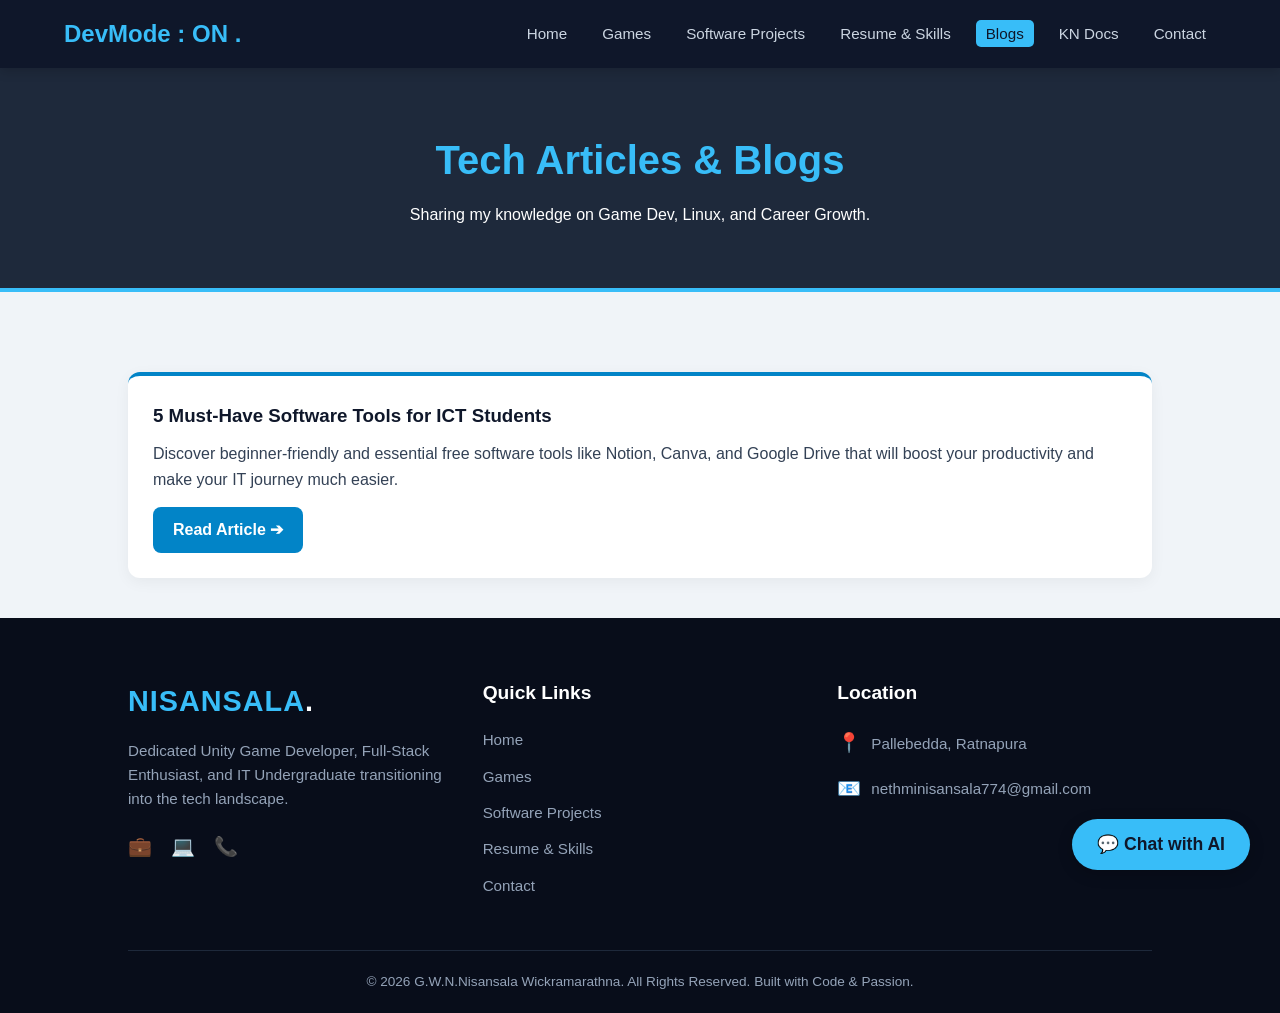
==== blogs.html @ 27ab781e "myportfolio" ====
<!DOCTYPE html>
<html lang="en">
<head>
    <meta charset="UTF-8">
    <meta name="viewport" content="width=device-width, initial-scale=1.0"> 
    <title>Nisansala | Home</title>
    <link rel="stylesheet" href="style.css">
</head>
<body>
    <nav>
        <div class="logo">DevMode : ON .</div>
        <ul>
            <li><a href="index.html">Home</a></li>
            <li><a href="games.html">Games</a></li>
            <li><a href="projects.html">Software Projects</a></li>
            <li><a href="skills.html">Resume & Skills</a></li>
            <li><a href="blogs.html" class="active">Blogs</a></li>
            <li><a href="kn-docs.html">KN Docs</a></li>
            <li><a href="contact.html">Contact</a></li>
        </ul>
    </nav>

    <div class="page-header">
        <h1>Tech Articles & Blogs</h1>
        <p>Sharing my knowledge on Game Dev, Linux, and Career Growth.</p>
    </div>

    <section>
        <div class="grid">
            <div class="card">
                <div class="card-content">
                    <h3>5 Must-Have Software Tools for ICT Students</h3>
                    <p>Discover beginner-friendly and essential free software tools like Notion, Canva, and Google Drive that will boost your productivity and make your IT journey much easier.</p>
                    <a href="https://morapinnacles.blogspot.com/2025/08/every-ict-students-should-know-this.html" target="_blank" class="btn">Read Article ➔</a>
                </div>
            </div>
            
           
        </div>
    </section>

   <footer>
        <div class="footer-container">
            
            <div class="footer-col">
                <div class="footer-logo">NISANSALA<span>.</span></div>
                <p>Dedicated Unity Game Developer, Full-Stack Enthusiast, and IT Undergraduate transitioning into the tech landscape.</p>
                <div class="footer-socials">
                    <a href="www.linkedin.com/in/n-wickramarathna2004" target="_blank" title="LinkedIn">💼</a>
                    <a href="github.com/NethmiNisansalaWickramarathna" target="_blank" title="GitHub">💻</a>
                    <a href="tel:+94704459465" title="Call">📞</a>
                </div>
            </div>

            <div class="footer-col">
                <h3>Quick Links</h3>
                <ul>
                    <li><a href="index.html">Home</a></li>
                    <li><a href="games.html">Games</a></li>
                    <li><a href="projects.html">Software Projects</a></li>
                    <li><a href="skills.html">Resume & Skills</a></li>
                    <li><a href="contact.html">Contact</a></li>
                </ul>
            </div>

            <div class="footer-col">
                <h3>Location</h3>
                <ul>
                    <li style="display: flex; align-items: center; margin-bottom: 15px;">
                        <span style="color: #38bdf8; margin-right: 10px; font-size: 1.2rem;">📍</span> Pallebedda, Ratnapura
                    </li>
                    <li style="display: flex; align-items: center;">
                        <span style="color: #38bdf8; margin-right: 10px; font-size: 1.2rem;">📧</span> nethminisansala774@gmail.com
                    </li>
                </ul>
            </div>
            
        </div>

        <div class="footer-bottom">
            &copy; 2026 G.W.N.Nisansala Wickramarathna. All Rights Reserved. Built with Code & Passion.
        </div>
    </footer>

<script src="chatbot.js"></script>
    
</body>
</html>
---- style.css ----
* { margin: 0; padding: 0; box-sizing: border-box; font-family: 'Poppins', sans-serif; }

body { 
    background-color: #f0f4f8; 
    color: #334155; 
    line-height: 1.6; 
    /* අලුතින් එකතු කරන කොටස - මේකෙන් සුදු ඉඩ නැති කරනවා */
    display: flex;
    flex-direction: column;
    min-height: 100vh;
}

/* Navigation Menu */
nav { display: flex; justify-content: space-between; align-items: center; padding: 15px 5%; background: #0f172a; color: white; position: sticky; top: 0; z-index: 1000; box-shadow: 0 4px 10px rgba(0,0,0,0.15); }
nav .logo { font-size: 1.5rem; font-weight: bold; color: #38bdf8; }
nav ul { display: flex; list-style: none; flex-wrap: wrap; }
nav ul li { margin-left: 15px; }
nav ul li a { color: #cbd5e1; text-decoration: none; font-weight: 500; transition: 0.3s; padding: 5px 10px; border-radius: 5px; font-size: 0.95rem; }
nav ul li a:hover, nav ul li a.active { background: #38bdf8; color: #0f172a; }

/* Headers and Sections */
.page-header { background: #1e293b; padding: 60px 20px; text-align: center; color: white; margin-bottom: 40px; border-bottom: 4px solid #38bdf8; }
.page-header h1 { font-size: 2.5rem; color: #38bdf8; margin-bottom: 10px; }
section { padding: 40px 10%; max-width: 1400px; margin: 0 auto; }
.grid { display: grid; grid-template-columns: repeat(auto-fit, minmax(320px, 1fr)); gap: 30px; }

/* Cards (Projects, Games, Blogs) */
.card { background: white; border-radius: 12px; overflow: hidden; box-shadow: 0 4px 15px rgba(0,0,0,0.05); transition: 0.3s; border-top: 4px solid #0284c7; }
.card:hover { transform: translateY(-5px); box-shadow: 0 10px 25px rgba(0,0,0,0.1); }
.card video, .card img { width: 100%; height: 200px; object-fit: cover; border-bottom: 1px solid #e2e8f0; }
.card-content { padding: 25px; }
.card-content h3 { color: #0f172a; margin-bottom: 10px; }

/* Image Gallery */
.ss-gallery { display: flex; gap: 10px; margin: 15px 0; overflow-x: auto; padding-bottom: 10px; }
.ss-gallery img { height: 120px; width: auto; border-radius: 8px; border: 1px solid #e2e8f0; }

/* Buttons */
.btn { display: inline-block; padding: 10px 20px; background: #0284c7; color: white; text-decoration: none; border-radius: 8px; font-weight: 600; transition: 0.3s; margin-top: 15px; margin-right: 10px; }
.btn:hover { opacity: 0.9; }
.btn-alt { background: #475569; }
.btn-whatsapp { background: #25D366; }
.btn-youtube { background: #ff0000; }
.btn-itch { background: #fa5c5c; }

/* Contact and CV */
.contact-grid { 
    display: grid; 
    grid-template-columns: repeat(3, 1fr); 
    gap: 30px; 
    text-align: center; 
    align-items: start;
}

/* Mobile Responsive */
@media (max-width: 768px) {
    .contact-grid {
        grid-template-columns: 1fr; 
    }
}

.contact-item { background: white; padding: 30px; border-radius: 10px; box-shadow: 0 4px 10px rgba(0,0,0,0.05); border-bottom: 4px solid #38bdf8; }
.cv-container { width: 100%; height: 70vh; border: 2px solid #cbd5e1; border-radius: 10px; overflow: hidden; box-shadow: 0 10px 30px rgba(0,0,0,0.1); margin-top: 20px; }

/* --- New Professional Footer --- */
footer {
    background: #080d1a;
    color: #94a3b8;
    padding: 60px 10% 20px 10%;
    margin-top: auto; /* මේකෙන් Footer එක යටටම තල්ලු කරනවා */
    font-size: 0.95rem;
}

.footer-container {
    display: grid;
    grid-template-columns: repeat(auto-fit, minmax(250px, 1fr));
    gap: 40px;
    margin-bottom: 40px;
}

.footer-col h3 {
    color: #ffffff;
    margin-bottom: 20px;
    font-size: 1.2rem;
}

.footer-logo {
    font-size: 1.8rem;
    font-weight: 900;
    color: #38bdf8;
    margin-bottom: 15px;
    display: inline-block;
    letter-spacing: 1px;
}
.footer-logo span {
    color: #ffffff;
}

.footer-col p {
    margin-bottom: 20px;
    line-height: 1.6;
}

.footer-socials a {
    color: #94a3b8;
    font-size: 1.2rem;
    margin-right: 15px;
    text-decoration: none;
    transition: 0.3s;
}
.footer-socials a:hover {
    color: #38bdf8;
}

.footer-col ul {
    list-style: none;
}

.footer-col ul li {
    margin-bottom: 12px;
}

.footer-col ul li a {
    color: #94a3b8;
    text-decoration: none;
    transition: 0.3s;
}

.footer-col ul li a:hover {
    color: #38bdf8;
    padding-left: 5px; /* Mouse එක ගෙනිච්චම පොඩ්ඩක් ඉස්සරහට එන ලස්සන effect එකක් */
}

.footer-bottom {
    text-align: center;
    padding-top: 20px;
    border-top: 1px solid #1e293b;
    font-size: 0.85rem;
}

/* --- AI Chatbot Styles --- */
.chat-btn { position: fixed; bottom: 30px; right: 30px; background: #38bdf8; color: #0f172a; border: none; padding: 15px 25px; border-radius: 50px; font-size: 1.1rem; font-weight: bold; cursor: pointer; box-shadow: 0 4px 15px rgba(0,0,0,0.2); z-index: 1001; transition: 0.3s; }
.chat-btn:hover { transform: scale(1.05); background: #0284c7; color: white; }

.chat-popup { display: none; position: fixed; bottom: 90px; right: 30px; width: 320px; background: white; border-radius: 12px; box-shadow: 0 5px 25px rgba(0,0,0,0.2); z-index: 1001; overflow: hidden; flex-direction: column; border: 1px solid #e2e8f0; }
.chat-header { background: #0f172a; color: white; padding: 15px; font-weight: bold; display: flex; justify-content: space-between; align-items: center; }
.chat-header button { background: transparent; border: none; color: white; cursor: pointer; font-size: 1.2rem; }

.chat-box { height: 320px; padding: 15px; overflow-y: auto; display: flex; flex-direction: column; gap: 10px; background: #f0f4f8; }
.chat-msg { max-width: 85%; padding: 12px 15px; border-radius: 15px; font-size: 0.9rem; line-height: 1.4; }
.bot-msg { background: white; color: #334155; align-self: flex-start; border-bottom-left-radius: 2px; box-shadow: 0 2px 5px rgba(0,0,0,0.05); }
.user-msg { background: #38bdf8; color: #0f172a; align-self: flex-end; border-bottom-right-radius: 2px; font-weight: 500; }

.chat-input-area { display: flex; padding: 15px; background: white; border-top: 1px solid #e2e8f0; }
.chat-input-area input { flex: 1; padding: 10px 15px; border: 1px solid #cbd5e1; border-radius: 20px; outline: none; font-family: 'Poppins', sans-serif; }
.chat-input-area button { background: #0f172a; color: white; border: none; padding: 8px 18px; margin-left: 10px; border-radius: 20px; cursor: pointer; font-weight: bold; transition: 0.3s; }
.chat-input-area button:hover { background: #0284c7; }

/* --- Project Filter Buttons --- */
.filter-container {
    display: flex;
    justify-content: center;
    gap: 15px;
    flex-wrap: wrap;
    margin-bottom: 40px;
}

.filter-btn {
    padding: 8px 25px;
    background: transparent;
    border: 2px solid #38bdf8;
    color: #0f172a;
    border-radius: 25px;
    cursor: pointer;
    font-weight: 600;
    transition: 0.3s;
    font-size: 0.95rem;
}

.filter-btn:hover, .filter-btn.active {
    background: #38bdf8;
    color: #0f172a;
}

/* හැංගෙන Projects වලට */
.project-card.hide {
    display: none;
}
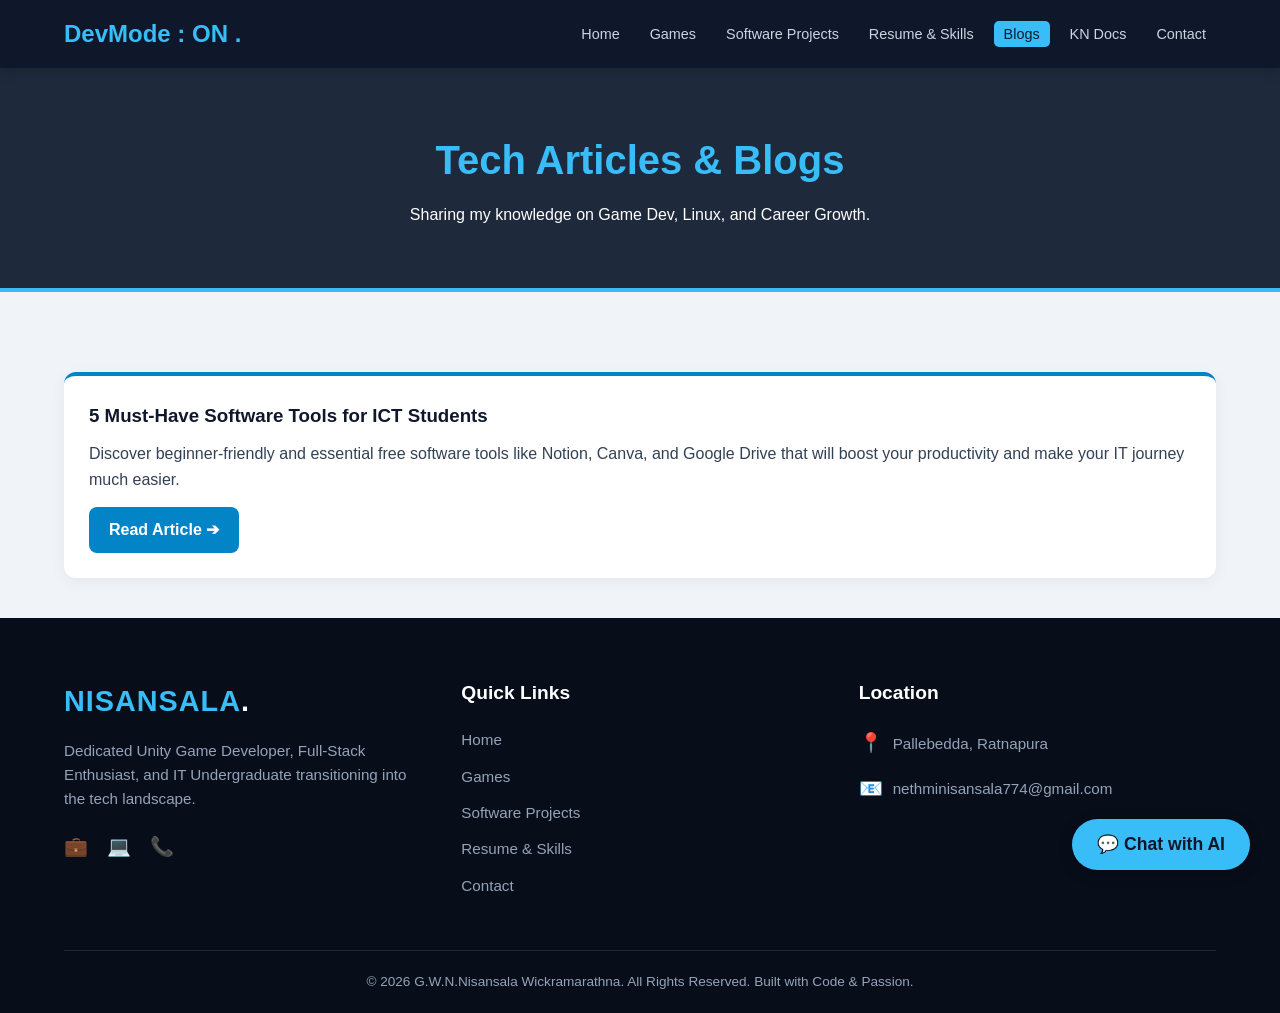
==== commit e765d92f: "Update blogs.html" ====
--- a/blogs.html
+++ b/blogs.html
@@ -3,7 +3,7 @@
 <head>
     <meta charset="UTF-8">
     <meta name="viewport" content="width=device-width, initial-scale=1.0"> 
-    <title>Nisansala | Home</title>
+    <title>Nisansala Wickramarathna | Blogs</title>
     <link rel="stylesheet" href="style.css">
 </head>
 <body>
@@ -46,8 +46,8 @@
                 <div class="footer-logo">NISANSALA<span>.</span></div>
                 <p>Dedicated Unity Game Developer, Full-Stack Enthusiast, and IT Undergraduate transitioning into the tech landscape.</p>
                 <div class="footer-socials">
-                    <a href="www.linkedin.com/in/n-wickramarathna2004" target="_blank" title="LinkedIn">💼</a>
-                    <a href="github.com/NethmiNisansalaWickramarathna" target="_blank" title="GitHub">💻</a>
+                    <a href="https://www.linkedin.com/in/n-wickramarathna2004" target="_blank" title="LinkedIn">💼</a>
+                    <a href="https://github.com/NethmiNisansalaWickramarathna" target="_blank" title="GitHub">💻</a>
                     <a href="tel:+94704459465" title="Call">📞</a>
                 </div>
             </div>
@@ -85,4 +85,4 @@
 <script src="chatbot.js"></script>
     
 </body>
-</html>+</html>
--- a/style.css
+++ b/style.css
@@ -1,188 +1,612 @@
-* { margin: 0; padding: 0; box-sizing: border-box; font-family: 'Poppins', sans-serif; }
+/* =========================================
+   BASE RESET & FONTS
+   ========================================= */
+* { 
+    margin: 0; 
+    padding: 0; 
+    box-sizing: border-box; 
+    font-family: 'Poppins', sans-serif; 
+}
+
+html, body {
+    overflow-x: hidden;
+    width: 100%;
+}
 
 body { 
     background-color: #f0f4f8; 
     color: #334155; 
     line-height: 1.6; 
-    /* අලුතින් එකතු කරන කොටස - මේකෙන් සුදු ඉඩ නැති කරනවා */
     display: flex;
     flex-direction: column;
     min-height: 100vh;
 }
 
-/* Navigation Menu */
-nav { display: flex; justify-content: space-between; align-items: center; padding: 15px 5%; background: #0f172a; color: white; position: sticky; top: 0; z-index: 1000; box-shadow: 0 4px 10px rgba(0,0,0,0.15); }
-nav .logo { font-size: 1.5rem; font-weight: bold; color: #38bdf8; }
-nav ul { display: flex; list-style: none; flex-wrap: wrap; }
-nav ul li { margin-left: 15px; }
-nav ul li a { color: #cbd5e1; text-decoration: none; font-weight: 500; transition: 0.3s; padding: 5px 10px; border-radius: 5px; font-size: 0.95rem; }
-nav ul li a:hover, nav ul li a.active { background: #38bdf8; color: #0f172a; }
-
-/* Headers and Sections */
-.page-header { background: #1e293b; padding: 60px 20px; text-align: center; color: white; margin-bottom: 40px; border-bottom: 4px solid #38bdf8; }
-.page-header h1 { font-size: 2.5rem; color: #38bdf8; margin-bottom: 10px; }
-section { padding: 40px 10%; max-width: 1400px; margin: 0 auto; }
-.grid { display: grid; grid-template-columns: repeat(auto-fit, minmax(320px, 1fr)); gap: 30px; }
-
-/* Cards (Projects, Games, Blogs) */
-.card { background: white; border-radius: 12px; overflow: hidden; box-shadow: 0 4px 15px rgba(0,0,0,0.05); transition: 0.3s; border-top: 4px solid #0284c7; }
-.card:hover { transform: translateY(-5px); box-shadow: 0 10px 25px rgba(0,0,0,0.1); }
-.card video, .card img { width: 100%; height: 200px; object-fit: cover; border-bottom: 1px solid #e2e8f0; }
-.card-content { padding: 25px; }
-.card-content h3 { color: #0f172a; margin-bottom: 10px; }
-
-/* Image Gallery */
-.ss-gallery { display: flex; gap: 10px; margin: 15px 0; overflow-x: auto; padding-bottom: 10px; }
-.ss-gallery img { height: 120px; width: auto; border-radius: 8px; border: 1px solid #e2e8f0; }
-
-/* Buttons */
-.btn { display: inline-block; padding: 10px 20px; background: #0284c7; color: white; text-decoration: none; border-radius: 8px; font-weight: 600; transition: 0.3s; margin-top: 15px; margin-right: 10px; }
-.btn:hover { opacity: 0.9; }
+/* =========================================
+   NAVIGATION
+   ========================================= */
+nav { 
+    display: flex; 
+    justify-content: space-between; 
+    align-items: center; 
+    padding: 15px 5%; 
+    background: #0f172a; 
+    color: white; 
+    position: sticky; 
+    top: 0; 
+    z-index: 1000; 
+    box-shadow: 0 4px 10px rgba(0,0,0,0.15); 
+}
+nav .logo { 
+    font-size: 1.5rem; 
+    font-weight: bold; 
+    color: #38bdf8; 
+    flex-shrink: 0;
+}
+nav ul { 
+    display: flex; 
+    list-style: none; 
+    flex-wrap: wrap; 
+    gap: 5px;
+}
+nav ul li { 
+    margin-left: 5px; 
+}
+nav ul li a { 
+    color: #cbd5e1; 
+    text-decoration: none; 
+    font-weight: 500; 
+    transition: 0.3s; 
+    padding: 5px 10px; 
+    border-radius: 5px; 
+    font-size: 0.9rem; 
+    white-space: nowrap;
+}
+nav ul li a:hover, 
+nav ul li a.active { 
+    background: #38bdf8; 
+    color: #0f172a; 
+}
+
+/* =========================================
+   PAGE HEADER
+   ========================================= */
+.page-header { 
+    background: #1e293b; 
+    padding: 60px 20px; 
+    text-align: center; 
+    color: white; 
+    margin-bottom: 40px; 
+    border-bottom: 4px solid #38bdf8; 
+}
+.page-header h1 { 
+    font-size: 2.5rem; 
+    color: #38bdf8; 
+    margin-bottom: 10px; 
+}
+
+/* =========================================
+   SECTIONS & GRID
+   ========================================= */
+section { 
+    padding: 40px 5%; 
+    width: 100%;
+    max-width: 1400px; 
+    margin: 0 auto; 
+    box-sizing: border-box;
+}
+
+.grid { 
+    display: grid; 
+    grid-template-columns: repeat(auto-fit, minmax(300px, 1fr)); 
+    gap: 30px; 
+}
+
+/* =========================================
+   CARDS
+   ========================================= */
+.card { 
+    background: white; 
+    border-radius: 12px; 
+    overflow: hidden; 
+    box-shadow: 0 4px 15px rgba(0,0,0,0.05); 
+    transition: transform 0.3s, box-shadow 0.3s; 
+    border-top: 4px solid #0284c7; 
+    width: 100%;
+}
+.card:hover { 
+    transform: translateY(-5px); 
+    box-shadow: 0 10px 25px rgba(0,0,0,0.1); 
+}
+.card video, 
+.card img { 
+    width: 100%; 
+    height: 200px; 
+    object-fit: cover; 
+    border-bottom: 1px solid #e2e8f0; 
+    display: block;
+}
+.card-content { 
+    padding: 25px; 
+}
+.card-content h3 { 
+    color: #0f172a; 
+    margin-bottom: 10px; 
+}
+
+/* =========================================
+   IMAGE GALLERY
+   ========================================= */
+.ss-gallery { 
+    display: flex; 
+    gap: 10px; 
+    margin: 15px 0; 
+    overflow-x: auto; 
+    padding-bottom: 10px; 
+    -webkit-overflow-scrolling: touch;
+}
+.ss-gallery img { 
+    height: 120px; 
+    width: auto; 
+    flex-shrink: 0;
+    border-radius: 8px; 
+    border: 1px solid #e2e8f0; 
+}
+
+/* =========================================
+   BUTTONS
+   ========================================= */
+.btn { 
+    display: inline-block; 
+    padding: 10px 20px; 
+    background: #0284c7; 
+    color: white; 
+    text-decoration: none; 
+    border-radius: 8px; 
+    font-weight: 600; 
+    transition: 0.3s; 
+    margin-top: 15px; 
+    margin-right: 10px; 
+}
+.btn:hover { 
+    opacity: 0.85; 
+    transform: translateY(-1px);
+}
 .btn-alt { background: #475569; }
 .btn-whatsapp { background: #25D366; }
 .btn-youtube { background: #ff0000; }
 .btn-itch { background: #fa5c5c; }
 
-/* Contact and CV */
+/* =========================================
+   CONTACT PAGE
+   ========================================= */
 .contact-grid { 
     display: grid; 
     grid-template-columns: repeat(3, 1fr); 
     gap: 30px; 
-    text-align: center; 
-    align-items: start;
-}
-
-/* Mobile Responsive */
-@media (max-width: 768px) {
-    .contact-grid {
-        grid-template-columns: 1fr; 
-    }
-}
-
-.contact-item { background: white; padding: 30px; border-radius: 10px; box-shadow: 0 4px 10px rgba(0,0,0,0.05); border-bottom: 4px solid #38bdf8; }
-.cv-container { width: 100%; height: 70vh; border: 2px solid #cbd5e1; border-radius: 10px; overflow: hidden; box-shadow: 0 10px 30px rgba(0,0,0,0.1); margin-top: 20px; }
-
-/* --- New Professional Footer --- */
+    width: 100%;
+    box-sizing: border-box;
+}
+
+.contact-item { 
+    background: white; 
+    padding: 30px; 
+    border-radius: 10px; 
+    box-shadow: 0 4px 10px rgba(0,0,0,0.05); 
+    border-bottom: 4px solid #38bdf8;
+    word-wrap: break-word;
+    overflow-wrap: break-word;
+    min-width: 0; /* FIX: grid item overflow prevent karanawa */
+}
+
+/* All text inside contact items wrap properly */
+.contact-item * {
+    word-wrap: break-word;
+    overflow-wrap: break-word;
+    max-width: 100%;
+}
+
+/* =========================================
+   CV / RESUME
+   ========================================= */
+.cv-container { 
+    width: 100%; 
+    height: 70vh; 
+    border: 2px solid #cbd5e1; 
+    border-radius: 10px; 
+    overflow: hidden; 
+    box-shadow: 0 10px 30px rgba(0,0,0,0.1); 
+    margin-top: 20px; 
+}
+
+/* =========================================
+   FOOTER
+   ========================================= */
 footer {
     background: #080d1a;
     color: #94a3b8;
-    padding: 60px 10% 20px 10%;
-    margin-top: auto; /* මේකෙන් Footer එක යටටම තල්ලු කරනවා */
+    padding: 60px 5% 20px 5%;
+    margin-top: auto;
     font-size: 0.95rem;
+    width: 100%;
+    box-sizing: border-box;
 }
 
 .footer-container {
     display: grid;
-    grid-template-columns: repeat(auto-fit, minmax(250px, 1fr));
+    grid-template-columns: repeat(3, 1fr);
     gap: 40px;
     margin-bottom: 40px;
-}
-
-.footer-col h3 {
-    color: #ffffff;
-    margin-bottom: 20px;
-    font-size: 1.2rem;
-}
-
-.footer-logo {
-    font-size: 1.8rem;
-    font-weight: 900;
-    color: #38bdf8;
-    margin-bottom: 15px;
-    display: inline-block;
-    letter-spacing: 1px;
-}
-.footer-logo span {
-    color: #ffffff;
-}
-
-.footer-col p {
-    margin-bottom: 20px;
-    line-height: 1.6;
-}
-
-.footer-socials a {
-    color: #94a3b8;
-    font-size: 1.2rem;
-    margin-right: 15px;
-    text-decoration: none;
-    transition: 0.3s;
-}
-.footer-socials a:hover {
-    color: #38bdf8;
-}
-
-.footer-col ul {
-    list-style: none;
-}
-
-.footer-col ul li {
-    margin-bottom: 12px;
-}
-
-.footer-col ul li a {
-    color: #94a3b8;
-    text-decoration: none;
-    transition: 0.3s;
-}
-
-.footer-col ul li a:hover {
-    color: #38bdf8;
-    padding-left: 5px; /* Mouse එක ගෙනිච්චම පොඩ්ඩක් ඉස්සරහට එන ලස්සන effect එකක් */
-}
-
-.footer-bottom {
-    text-align: center;
-    padding-top: 20px;
-    border-top: 1px solid #1e293b;
-    font-size: 0.85rem;
-}
-
-/* --- AI Chatbot Styles --- */
-.chat-btn { position: fixed; bottom: 30px; right: 30px; background: #38bdf8; color: #0f172a; border: none; padding: 15px 25px; border-radius: 50px; font-size: 1.1rem; font-weight: bold; cursor: pointer; box-shadow: 0 4px 15px rgba(0,0,0,0.2); z-index: 1001; transition: 0.3s; }
-.chat-btn:hover { transform: scale(1.05); background: #0284c7; color: white; }
-
-.chat-popup { display: none; position: fixed; bottom: 90px; right: 30px; width: 320px; background: white; border-radius: 12px; box-shadow: 0 5px 25px rgba(0,0,0,0.2); z-index: 1001; overflow: hidden; flex-direction: column; border: 1px solid #e2e8f0; }
-.chat-header { background: #0f172a; color: white; padding: 15px; font-weight: bold; display: flex; justify-content: space-between; align-items: center; }
-.chat-header button { background: transparent; border: none; color: white; cursor: pointer; font-size: 1.2rem; }
-
-.chat-box { height: 320px; padding: 15px; overflow-y: auto; display: flex; flex-direction: column; gap: 10px; background: #f0f4f8; }
-.chat-msg { max-width: 85%; padding: 12px 15px; border-radius: 15px; font-size: 0.9rem; line-height: 1.4; }
-.bot-msg { background: white; color: #334155; align-self: flex-start; border-bottom-left-radius: 2px; box-shadow: 0 2px 5px rgba(0,0,0,0.05); }
-.user-msg { background: #38bdf8; color: #0f172a; align-self: flex-end; border-bottom-right-radius: 2px; font-weight: 500; }
-
-.chat-input-area { display: flex; padding: 15px; background: white; border-top: 1px solid #e2e8f0; }
-.chat-input-area input { flex: 1; padding: 10px 15px; border: 1px solid #cbd5e1; border-radius: 20px; outline: none; font-family: 'Poppins', sans-serif; }
-.chat-input-area button { background: #0f172a; color: white; border: none; padding: 8px 18px; margin-left: 10px; border-radius: 20px; cursor: pointer; font-weight: bold; transition: 0.3s; }
-.chat-input-area button:hover { background: #0284c7; }
-
-/* --- Project Filter Buttons --- */
-.filter-container {
-    display: flex;
-    justify-content: center;
-    gap: 15px;
-    flex-wrap: wrap;
-    margin-bottom: 40px;
-}
-
-.filter-btn {
-    padding: 8px 25px;
-    background: transparent;
-    border: 2px solid #38bdf8;
-    color: #0f172a;
-    border-radius: 25px;
-    cursor: pointer;
-    font-weight: 600;
-    transition: 0.3s;
-    font-size: 0.95rem;
-}
-
-.filter-btn:hover, .filter-btn.active {
-    background: #38bdf8;
-    color: #0f172a;
-}
-
-/* හැංගෙන Projects වලට */
-.project-card.hide {
-    display: none;
-}+    width: 100%;
+    box-sizing: border-box;
+}
+
+.footer-col h3 { 
+    color: #ffffff; 
+    margin-bottom: 20px; 
+    font-size: 1.2rem; 
+}
+.footer-logo { 
+    font-size: 1.8rem; 
+    font-weight: 900; 
+    color: #38bdf8; 
+    margin-bottom: 15px; 
+    display: inline-block; 
+    letter-spacing: 1px; 
+}
+.footer-logo span { 
+    color: #ffffff; 
+}
+.footer-col p { 
+    margin-bottom: 20px; 
+    line-height: 1.6; 
+    word-wrap: break-word;
+    overflow-wrap: break-word;
+}
+.footer-socials a { 
+    color: #94a3b8; 
+    font-size: 1.2rem; 
+    margin-right: 15px; 
+    text-decoration: none; 
+    transition: 0.3s; 
+}
+.footer-socials a:hover { 
+    color: #38bdf8; 
+}
+.footer-col ul { 
+    list-style: none; 
+}
+.footer-col ul li { 
+    margin-bottom: 12px; 
+}
+.footer-col ul li a { 
+    color: #94a3b8; 
+    text-decoration: none; 
+    transition: color 0.3s, padding-left 0.3s; 
+}
+.footer-col ul li a:hover { 
+    color: #38bdf8; 
+    padding-left: 5px; 
+}
+.footer-bottom { 
+    text-align: center; 
+    padding-top: 20px; 
+    border-top: 1px solid #1e293b; 
+    font-size: 0.85rem; 
+}
+
+/* =========================================
+   AI CHATBOT
+   ========================================= */
+.chat-btn { 
+    position: fixed; 
+    bottom: 30px; 
+    right: 30px; 
+    background: #38bdf8; 
+    color: #0f172a; 
+    border: none; 
+    padding: 15px 25px; 
+    border-radius: 50px; 
+    font-size: 1.1rem; 
+    font-weight: bold; 
+    cursor: pointer; 
+    box-shadow: 0 4px 15px rgba(0,0,0,0.2); 
+    z-index: 1001; 
+    transition: 0.3s; 
+}
+.chat-btn:hover { 
+    transform: scale(1.05); 
+    background: #0284c7; 
+    color: white; 
+}
+
+.chat-popup { 
+    display: none; 
+    position: fixed; 
+    bottom: 90px; 
+    right: 30px; 
+    width: 320px; 
+    background: white; 
+    border-radius: 12px; 
+    box-shadow: 0 5px 25px rgba(0,0,0,0.2); 
+    z-index: 1001; 
+    overflow: hidden; 
+    flex-direction: column; 
+    border: 1px solid #e2e8f0; 
+}
+.chat-header { 
+    background: #0f172a; 
+    color: white; 
+    padding: 15px; 
+    font-weight: bold; 
+    display: flex; 
+    justify-content: space-between; 
+    align-items: center; 
+}
+.chat-header button { 
+    background: transparent; 
+    border: none; 
+    color: white; 
+    cursor: pointer; 
+    font-size: 1.2rem; 
+}
+
+.chat-box { 
+    height: 320px; 
+    padding: 15px; 
+    overflow-y: auto; 
+    display: flex; 
+    flex-direction: column; 
+    gap: 10px; 
+    background: #f0f4f8; 
+}
+.chat-msg { 
+    max-width: 85%; 
+    padding: 12px 15px; 
+    border-radius: 15px; 
+    font-size: 0.9rem; 
+    line-height: 1.4; 
+    word-wrap: break-word;
+    overflow-wrap: break-word;
+}
+.bot-msg { 
+    background: white; 
+    color: #334155; 
+    align-self: flex-start; 
+    border-bottom-left-radius: 2px; 
+    box-shadow: 0 2px 5px rgba(0,0,0,0.05); 
+}
+.user-msg { 
+    background: #38bdf8; 
+    color: #0f172a; 
+    align-self: flex-end; 
+    border-bottom-right-radius: 2px; 
+    font-weight: 500; 
+}
+
+.chat-input-area { 
+    display: flex; 
+    padding: 15px; 
+    background: white; 
+    border-top: 1px solid #e2e8f0; 
+}
+.chat-input-area input { 
+    flex: 1; 
+    padding: 10px 15px; 
+    border: 1px solid #cbd5e1; 
+    border-radius: 20px; 
+    outline: none; 
+    font-family: 'Poppins', sans-serif; 
+    min-width: 0; /* FIX: input overflow prevent */
+}
+.chat-input-area button { 
+    background: #0f172a; 
+    color: white; 
+    border: none; 
+    padding: 8px 18px; 
+    margin-left: 10px; 
+    border-radius: 20px; 
+    cursor: pointer; 
+    font-weight: bold; 
+    transition: 0.3s; 
+    flex-shrink: 0;
+}
+.chat-input-area button:hover { 
+    background: #0284c7; 
+}
+
+/* =========================================
+   PROJECT FILTER BUTTONS
+   ========================================= */
+.filter-container { 
+    display: flex; 
+    justify-content: center; 
+    gap: 15px; 
+    flex-wrap: wrap; 
+    margin-bottom: 40px; 
+}
+.filter-btn { 
+    padding: 8px 25px; 
+    background: transparent; 
+    border: 2px solid #38bdf8; 
+    color: #0f172a; 
+    border-radius: 25px; 
+    cursor: pointer; 
+    font-weight: 600; 
+    transition: 0.3s; 
+    font-size: 0.95rem; 
+}
+.filter-btn:hover, 
+.filter-btn.active { 
+    background: #38bdf8; 
+    color: #0f172a; 
+}
+.project-card.hide { 
+    display: none; 
+}
+
+/* =========================================
+   TABLET VIEW (max-width: 1024px)
+   ========================================= */
+@media (max-width: 1024px) {
+    .grid { 
+        grid-template-columns: repeat(2, 1fr); 
+        gap: 20px; 
+    }
+    
+    .contact-grid {
+        grid-template-columns: repeat(2, 1fr);
+    }
+    
+    .footer-container {
+        grid-template-columns: repeat(2, 1fr);
+        gap: 30px;
+    }
+    
+    .page-header h1 { 
+        font-size: 2rem; 
+    }
+    
+    nav ul li a {
+        font-size: 0.82rem;
+        padding: 4px 8px;
+    }
+}
+
+/* =========================================
+   MOBILE VIEW (max-width: 768px)
+   ========================================= */
+@media (max-width: 768px) {
+    /* Typography */
+    h1 { font-size: 2rem !important; }
+    h2 { font-size: 1.5rem !important; }
+    .page-header h1 { font-size: 1.8rem !important; }
+    .page-header { padding: 40px 15px; margin-bottom: 25px; }
+
+    /* Section Padding */
+    section {
+        padding: 25px 15px;
+    }
+
+    /* Navigation */
+    nav { 
+        flex-direction: column; 
+        align-items: flex-start;
+        padding: 12px 5%;
+        gap: 10px;
+    }
+    nav ul { 
+        flex-wrap: wrap; 
+        justify-content: flex-start; 
+        gap: 6px;
+        width: 100%;
+    }
+    nav ul li { 
+        margin: 0; 
+    }
+    nav ul li a {
+        font-size: 0.8rem;
+        padding: 4px 8px;
+    }
+
+    /* Grid - single column */
+    .grid { 
+        grid-template-columns: 1fr !important;
+        gap: 20px;
+    }
+
+    /* Cards full width */
+    .card {
+        width: 100%;
+    }
+
+    /* Images */
+    img { 
+        max-width: 100%; 
+        height: auto; 
+    }
+    .card img,
+    .project-card img { 
+        width: 100%; 
+        height: 200px; 
+        object-fit: cover; 
+    }
+
+    /* Contact grid - single column */
+    .contact-grid { 
+        grid-template-columns: 1fr !important;
+        gap: 15px;
+        padding: 0;
+    }
+
+    .contact-item {
+        width: 100% !important;
+        max-width: 100% !important;
+        box-sizing: border-box !important;
+        padding: 20px !important;
+    }
+
+    /* Footer - single column */
+    .footer-container { 
+        grid-template-columns: 1fr !important;
+        gap: 30px;
+    }
+
+    footer {
+        padding: 40px 5% 20px 5%;
+    }
+
+    /* Filter buttons */
+    .filter-container {
+        gap: 10px;
+    }
+    .filter-btn {
+        padding: 6px 16px;
+        font-size: 0.85rem;
+    }
+
+    /* Chat button */
+    .chat-btn { 
+        bottom: 15px; 
+        right: 15px; 
+        font-size: 0.9rem; 
+        padding: 10px 15px; 
+    }
+
+    /* Chat popup */
+    .chat-popup {
+        width: calc(100vw - 30px);
+        right: 15px;
+        bottom: 75px;
+    }
+
+    /* Word wrap everywhere */
+    p, a, span, li, td, th {
+        word-wrap: break-word !important;
+        overflow-wrap: break-word !important;
+    }
+}
+
+/* =========================================
+   SMALL MOBILE (max-width: 480px)
+   ========================================= */
+@media (max-width: 480px) {
+    .page-header h1 { font-size: 1.5rem !important; }
+    
+    nav .logo { font-size: 1.2rem; }
+    
+    .btn {
+        display: block;
+        width: 100%;
+        text-align: center;
+        margin-right: 0;
+        margin-bottom: 8px;
+    }
+
+    .footer-logo { font-size: 1.4rem; }
+
+    .chat-popup {
+        width: calc(100vw - 20px);
+        right: 10px;
+    }
+}
